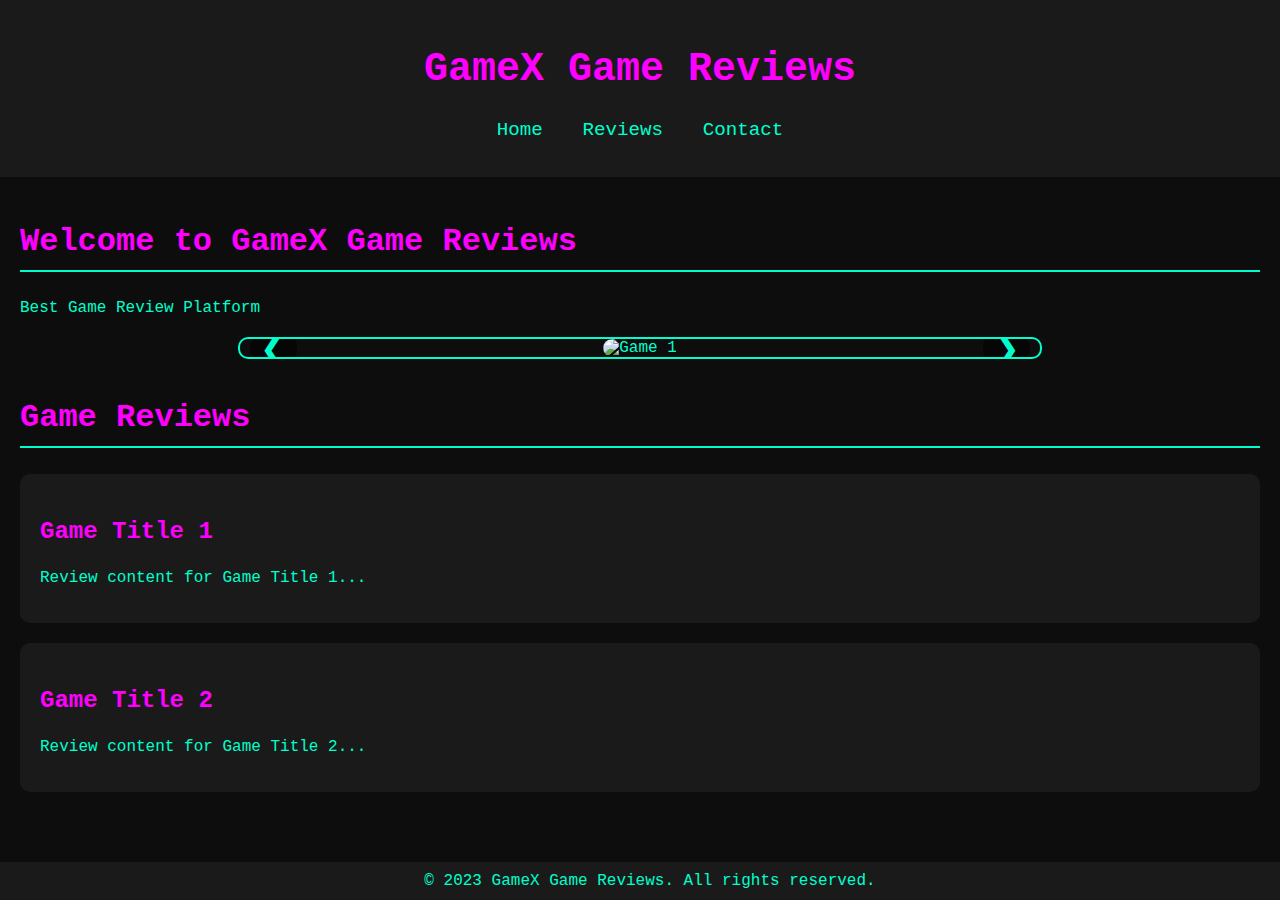
==== index.html @ 0fe535b5 "structure change" ====
<!DOCTYPE html>
<html lang="en">
<head>
    <meta charset="UTF-8">
    <meta name="viewport" content="width=device-width, initial-scale=1.0">
    <title>Gamex Game Reviews</title>
    <meta name="description" content="Discover in-depth reviews of the latest and greatest games at GameX Game Reviews. Stay updated with our cyberpunk-themed platform featuring a carousel of top games and detailed reviews. Join us for the best game review experience.">
    <link rel="stylesheet" href="styles.css">

</head>
<body>
    <header>
        <h1>GameX Game Reviews</h1>
        <nav>
            <ul>
                <li><a href="#home">Home</a></li>
                <li><a href="Reviews.html">Reviews</a></li>
                <li><a href="#contact">Contact</a></li>
            </ul>
        </nav>
    </header>
    <main>
              <section id="home">
            <h2>Welcome to GameX Game Reviews</h2>
            <p>Best Game Review Platform</p>
            <div class="carousel">
                <div class="carousel-item active">
                    <img src="https://images.pexels.com/photos/371924/pexels-photo-371924.jpeg?auto=compress&cs=tinysrgb&w=600" alt="Game 1">
                </div>
                <div class="carousel-item">
                    <img src="https://images.pexels.com/photos/2399840/pexels-photo-2399840.jpeg?auto=compress&cs=tinysrgb&w=600" alt="Game 2">
                </div>
                <div class="carousel-item">
                    <img src="https://images.pexels.com/photos/9071739/pexels-photo-9071739.jpeg?auto=compress&cs=tinysrgb&w=600" alt="Game 3">
                </div>
                <button class="carousel-control prev" onclick="prevSlide()">&#10094;</button>
                <button class="carousel-control next" onclick="nextSlide()">&#10095;</button>
            </div>
        </section>
        <section id="reviews">
            <h2>Game Reviews</h2>
            <article>
                <h3>Game Title 1</h3>
                <p>Review content for Game Title 1...</p>
            </article>
            <article>
                <h3>Game Title 2</h3>
                <p>Review content for Game Title 2...</p>
            </article>
        </section>
    </main>
    <footer>
        <p>&copy; 2023 GameX Game Reviews. All rights reserved.</p>
    </footer>

        <script>
    let currentSlide = 0;
    const slides = document.querySelectorAll('.carousel-item');
    
    function showSlide(index) {
        slides.forEach((slide, i) => {
            slide.classList.toggle('active', i === index);
        });
    }
    
    function nextSlide() {
        currentSlide = (currentSlide + 1) % slides.length;
        showSlide(currentSlide);
    }
    
    function prevSlide() {
        currentSlide = (currentSlide - 1 + slides.length) % slides.length;
        showSlide(currentSlide);
    }
    
    // Initialize the carousel
    showSlide(currentSlide);
    </script>
</body>
</html>
---- styles.css ----
body {
    background-color: #0d0d0d;
    color: #00ffcc;
    font-family: 'Courier New', Courier, monospace;
    margin: 0;
    padding: 0;
}

header {
    background-color: #1a1a1a;
    padding: 20px;
    text-align: center;
}

header h1 {
    color: #ff00ff;
    font-size: 2.5em;
}

nav ul {
    list-style-type: none;
    padding: 0;
}

nav ul li {
    display: inline;
    margin: 0 15px;
}

nav ul li a {
    color: #00ffcc;
    text-decoration: none;
    font-size: 1.2em;
}

main {
    padding: 20px;
}

section {
    margin-bottom: 40px;
}

section h2 {
    color: #ff00ff;
    font-size: 2em;
    border-bottom: 2px solid #00ffcc;
    padding-bottom: 10px;
}

article {
    background-color: #1a1a1a;
    padding: 20px;
    margin-bottom: 20px;
    border-radius: 10px;
}

article h3 {
    color: #ff00ff;
    font-size: 1.5em;
}

footer {
    background-color: #1a1a1a;
    text-align: center;
    padding: 10px;
    position: fixed;
    width: 100%;
    bottom: 0;
}

footer p {
    margin: 0;
    color: #00ffcc;
}
/* Add this to your existing CSS */

.carousel {
    position: relative;
    max-width: 800px;
    margin: 20px auto;
    overflow: hidden;
    border: 2px solid #00ffcc;
    border-radius: 10px;
}

.carousel-item {
    display: none;
    text-align: center;
}

/* Add this to your existing CSS */

.carousel-item img {
    width: 100%;
    height: 400px; /* Set a fixed height */
    object-fit: cover; /* Ensure the image covers the entire area */
    border-radius: 10px;
}

.carousel-item.active {
    display: block;
}

.carousel-control {
    position: absolute;
    top: 50%;
    transform: translateY(-50%);
    background-color: rgba(0, 0, 0, 0.5);
    color: #00ffcc;
    border: none;
    padding: 10px;
    cursor: pointer;
    font-size: 2em;
    border-radius: 50%;
}

.carousel-control.prev {
    left: 10px;
}

.carousel-control.next {
    right: 10px;
}
/* Add this to your existing CSS */

#search {
    text-align: center;
    margin: 20px 0;
}

#searchInput {
    width: 80%;
    padding: 10px;
    font-size: 1.2em;
    border: 2px solid #00ffcc;
    border-radius: 5px;
    background-color: #1a1a1a;
    color: #00ffcc;
}

.review {
    background-color: #1a1a1a;
    padding: 20px;
    margin-bottom: 20px;
    border-radius: 10px;
}

.review h3 {
    color: #ff00ff;
    font-size: 1.5em;
}
/* Add this to your existing CSS */

#search {
    text-align: center;
    margin: 20px 0;
}

#searchInput {
    width: 80%;
    padding: 10px;
    font-size: 1.2em;
    border: 2px solid #00ffcc;
    border-radius: 5px;
    background-color: #1a1a1a;
    color: #00ffcc;
}

.review {
    background-color: #1a1a1a;
    padding: 20px;
    margin-bottom: 20px;
    border-radius: 10px;
}

.review h3 {
    color: #ff00ff;
    font-size: 1.5em;
}
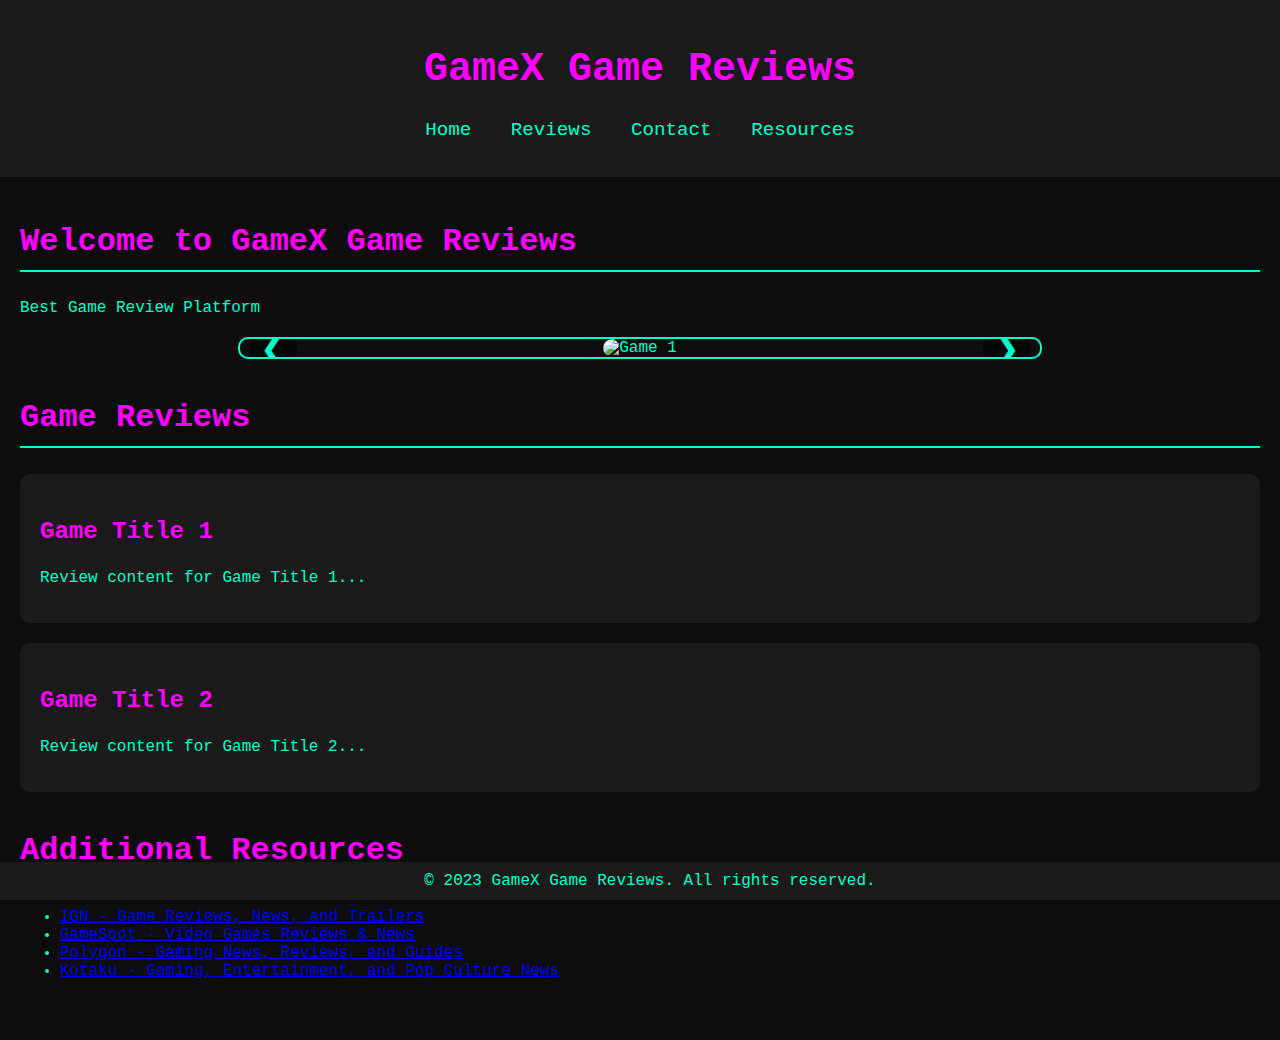
==== commit 09fa5939: "seo changes" ====
--- a/index.html
+++ b/index.html
@@ -4,7 +4,16 @@
     <meta charset="UTF-8">
     <meta name="viewport" content="width=device-width, initial-scale=1.0">
     <title>Gamex Game Reviews</title>
-    <meta name="description" content="Discover in-depth reviews of the latest and greatest games at GameX Game Reviews. Stay updated with our cyberpunk-themed platform featuring a carousel of top games and detailed reviews. Join us for the best game review experience.">
+    <meta name="description" content="GameX: In-depth game reviews, cyberpunk style. Discover the latest gaming hits and expert analysis. Join our community today!">
+    
+    <meta property="og:title" content="GameX Game Reviews">
+    <meta property="og:type" content="website">
+    <meta property="og:image" content="https://images.pexels.com/photos/371924/pexels-photo-371924.jpeg?auto=compress&cs=tinysrgb&w=600">
+    <meta property="og:url" content="https://ezrohan.github.io/dim-website/">
+    <meta property="og:description" content="GameX: In-depth game reviews, cyberpunk style. Discover the latest gaming hits and expert analysis. Join our community today!">
+    <meta property="og:site_name" content="GameX Game Reviews">
+
+    
     <link rel="stylesheet" href="styles.css">
 
 </head>
@@ -13,9 +22,10 @@
         <h1>GameX Game Reviews</h1>
         <nav>
             <ul>
-                <li><a href="#home">Home</a></li>
+                <li><a href="index.html">Home</a></li>
                 <li><a href="Reviews.html">Reviews</a></li>
-                <li><a href="#contact">Contact</a></li>
+                <li><a href="contact.html">Contact</a></li>
+                <li><a href="#resources">Resources</a></li>
             </ul>
         </nav>
     </header>
@@ -48,6 +58,15 @@
                 <p>Review content for Game Title 2...</p>
             </article>
         </section>
+        <section id="resources">
+            <h2>Additional Resources</h2>
+            <ul>
+                <li><a href="https://www.ign.com" target="_blank">IGN - Game Reviews, News, and Trailers</a></li>
+                <li><a href="https://www.gamespot.com" target="_blank">GameSpot - Video Games Reviews & News</a></li>
+                <li><a href="https://www.polygon.com" target="_blank">Polygon - Gaming News, Reviews, and Guides</a></li>
+                <li><a href="https://www.kotaku.com" target="_blank">Kotaku - Gaming, Entertainment, and Pop Culture News</a></li>
+            </ul>
+        </section>
     </main>
     <footer>
         <p>&copy; 2023 GameX Game Reviews. All rights reserved.</p>
